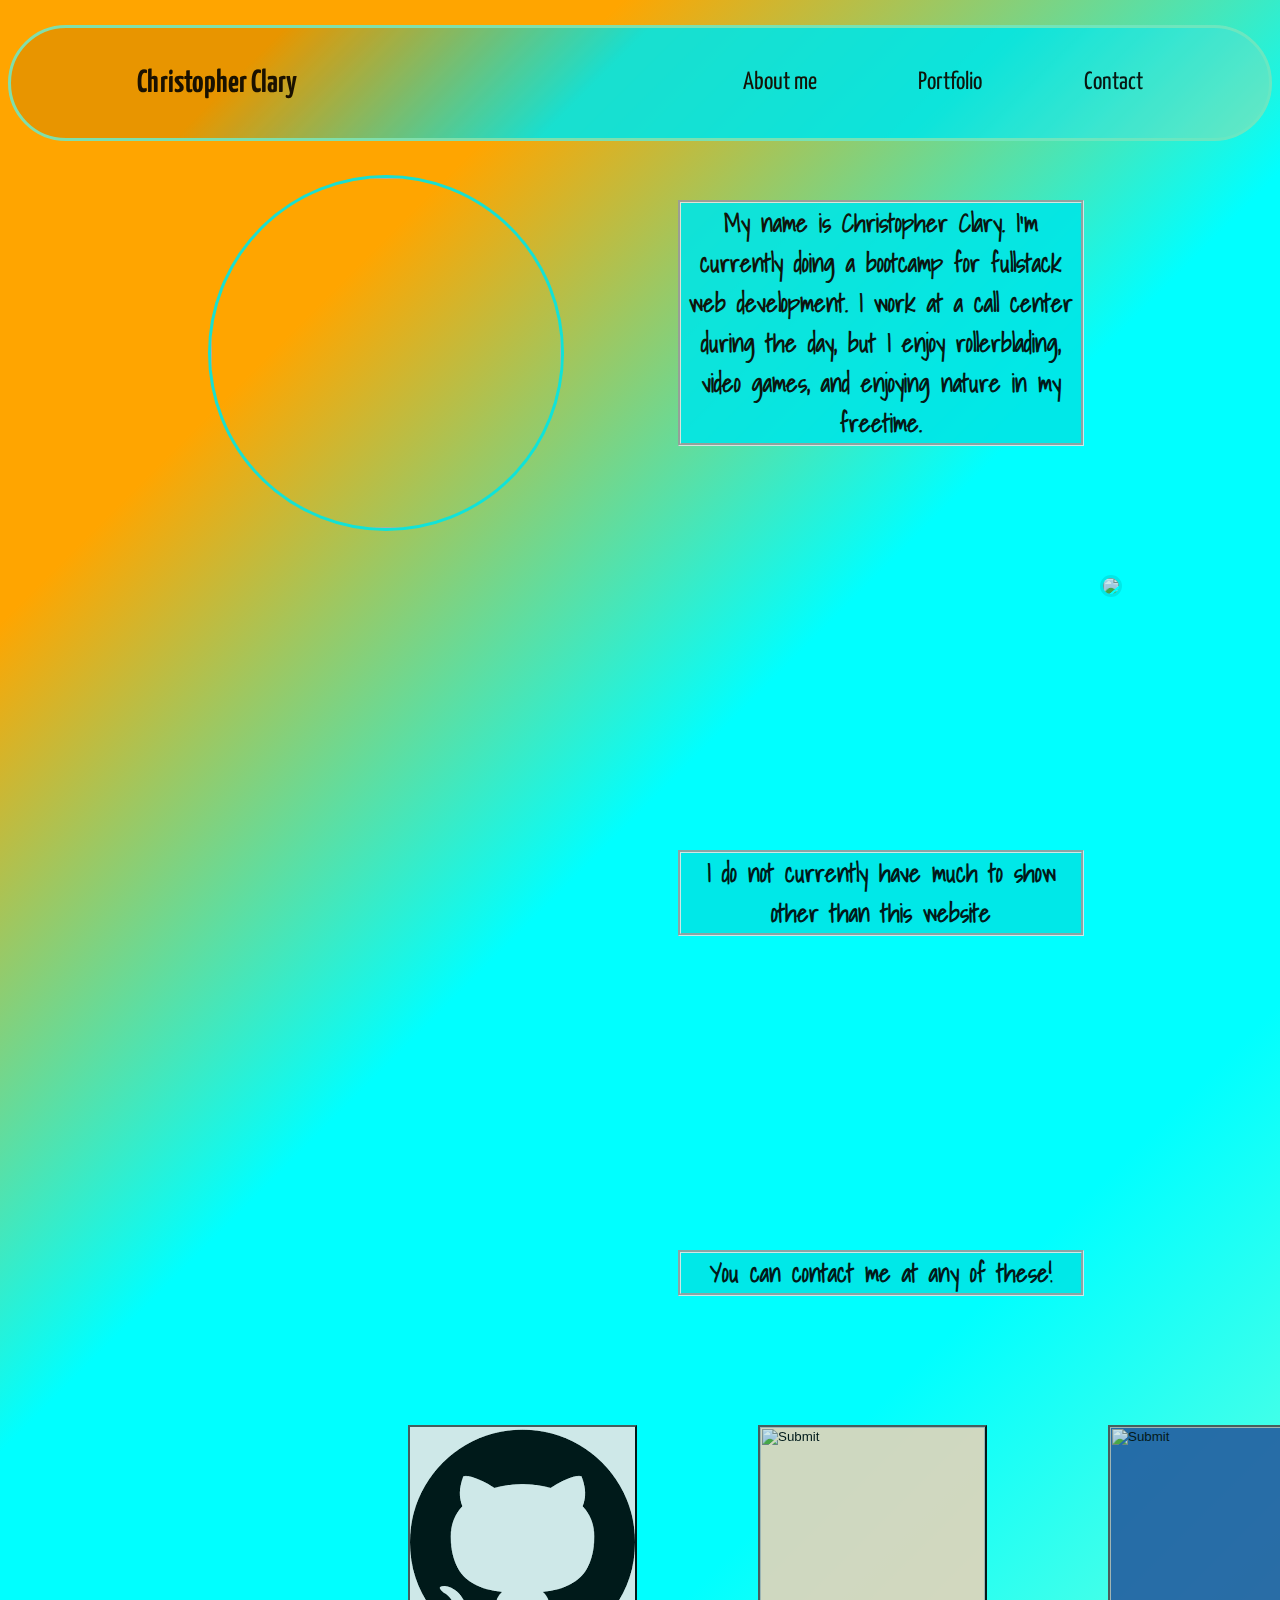
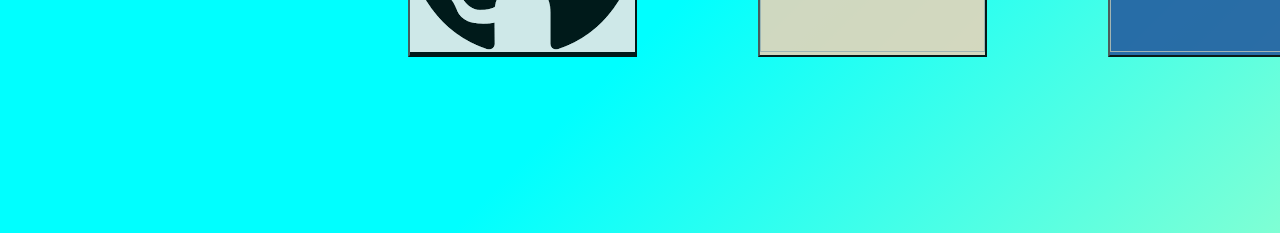
==== index.html @ 0485149a "Create index.html" ====
<!DOCTYPE html>
<html lang="en">
<head>
  <style>
    @import url('https://fonts.googleapis.com/css2?family=Roboto+Mono:wght@100&display=swap');
    </style>
      <style>
        @import url('https://fonts.googleapis.com/css2?family=Shadows+Into+Light&family=Yanone+Kaffeesatz&display=swap');
        </style>
    <meta charset="UTF-8">
    <meta http-equiv="X-UA-Compatible" content="IE=edge">
    <meta name="viewport" content="width=device-width, initial-scale=1.0">
    <link rel="stylesheet" href="portfoliostyles.css">
    <title>Portfolio</title>
</head>
<body>
    <header>
        <h1>Christopher Clary</h1>
      <nav>
        <Ul>
          <li><a href="#aboutme">About me</a></li>
          <li><a href="#portfolio">Portfolio</a></li>
          <li><a href="#contact">Contact</a></li>
        </Ul>
    </nav>
    </header>
  
  <div class="first"> 
    <img class="imgs" src="https://scontent-atl3-1.xx.fbcdn.net/v/t1.18169-9/17022192_1886342064934084_3678697858219914652_n.jpg?_nc_cat=104&ccb=1-3&_nc_sid=174925&_nc_ohc=S3O1oeoinnMAX-DQamN&_nc_ht=scontent-atl3-1.xx&oh=19ff009c670eb3d3937ca9597152e520&oe=60CBC27A">
    <p id="aboutme">My name is Christopher Clary. I'm currently doing a bootcamp for fullstack web development. I work at a call center during the day, but I enjoy rollerblading, video games, and enjoying nature in my freetime.</p>
  </div> 

  <div>
      <p id="portfolio">I do not currently have much to show other than this website</p>
      <img id="imgportfolio" src="https://cheadle.cmcnet.ac.uk/wp-content/uploads/2018/07/Placeholder-Image-350px-x-350px.png">
    </div>

  <div>
    <p id="contact">You can contact me at any of these!</p>
    <button id="btngit"><a href="https://github.com/chrisclary20"><input type="image" src="[data-uri]"></a></button>
    <button id="btngmail"><a href="https://mail.google.com/mail/u/?authuser=chrisclary2016@gmail.com"><input type="image" src="https://cdn.vox-cdn.com/thumbor/Tbqi3ZF9Qz0fTJIUvkgQe3FdN0k=/1400x788/filters:format(jpeg)/cdn.vox-cdn.com/uploads/chorus_asset/file/21939811/newgmaillogo.jpg" height="225px" width="225px"></a></button>
    <button id="btnlinkedin"><a href="https://www.linkedin.com/feed/?trk=homepage-basic_signin-form_submit"><input type="image" height="225px" width="225px" src="https://upload.wikimedia.org/wikipedia/commons/thumb/c/ca/LinkedIn_logo_initials.png/600px-LinkedIn_logo_initials.png"></a></button>
  </div>  

</body>
</html>
---- portfoliostyles.css ----
body {
  background-color: rgb(231, 227, 227);
  opacity: 90%;
  filter: brightness(90%);
  height: 200vh;
  background: linear-gradient(135deg, orange 20%, cyan, aqua, aquamarine);
}

header {
  /* background-color: aqua; */
  background: linear-gradient(135deg, orange 20%, cyan, aqua, aquamarine);
  display: flex;
  justify-content: space-between;
  align-items: center;
  padding: 30px 10%;
  position: absolute;
  top: 0;
  right: 0;
  left: 0;
  height: 50px;
  border: solid aquamarine;
  border-radius: 150px 150px 150px 150px;
}

h1 {
  display: flex;
  font-family: 'Yanone Kaffeesatz', sans-serif;
  align-content: flex-start;
}

nav ul {
  list-style-type: none;
  display: flex;
  flex-direction: row;
  justify-content: space-between;
  min-width: 400px;
  font-family: 'Yanone Kaffeesatz', sans-serif;
  font-size: 25px;
}

nav a {
  text-decoration: none;
  color: black;
}
nav a:hover {
  text-decoration: none;
  color: blueviolet;
  border: blueviolet solid;
}
.imgs {
  position: absolute;
  left: 200px;
  top: 150px;
  height: 350px;
  width: 350px;
  border: aqua solid;
  border-radius: 350px 350px 350px 350px;
  animation: img 2.9s linear infinite;
}

@keyframes img {
  0% {
    border-radius: 350px 350px 350px 350px;
  }
  25% {
    border-color: green;
  }
  50% {
    border-color: red;
    transform: translateY(10%);
  }
  75% {
    border-color: blue;
    transform: translateY(15%);
  }
  100% {
    border-color: aquamarine;
    transform: translateX(0%);
  }
}

#aboutme {
  background-color: aqua;
  border: solid white;
  border-style: groove;
  font-size: 25px;
  font-weight: 900;
  font-family: 'Shadows Into Light', cursive;
  position: relative;
  text-align: center;
  top: 175px;
  left: 670px;
  width: 400px;
}

#portfolio {
  background-color: aqua;
  border: solid white;
  border-style: groove;
  font-size: 25px;
  font-weight: 900;
  font-family: 'Shadows Into Light', cursive;
  position: relative;
  text-align: center;
  position: absolute;
  width: 400px;
  top: 800px;
  left: 670px;
}

#imgportfolio {
  position: absolute;
  top: 550px;
  right: 150px;
  border: aqua solid;
  border-radius: 350px 350px 350px 350px;
  animation: img 2.9s linear infinite;
}

#contact {
  background-color: aqua;
  border: solid white;
  border-style: groove;
  font-size: 25px;
  font-weight: 900;
  font-family: 'Shadows Into Light', cursive;
  position: relative;
  text-align: center;
  position: absolute;
  width: 400px;
  left: 670px;
  top: 1200px;
}

#btngit {
  position: absolute;
  top: 1400px;
  left: 400px;
  background-color: black;
  padding: 0%;
}

#btngmail {
  position: absolute;
  top: 1400px;
  left: 750px;
  padding: 0%;
  background-color: blanchedalmond;
}

#btnlinkedin {
  position: absolute;
  top: 1400px;
  left: 1100px;
  padding: 0%;
  background-color: #2867b2;
}
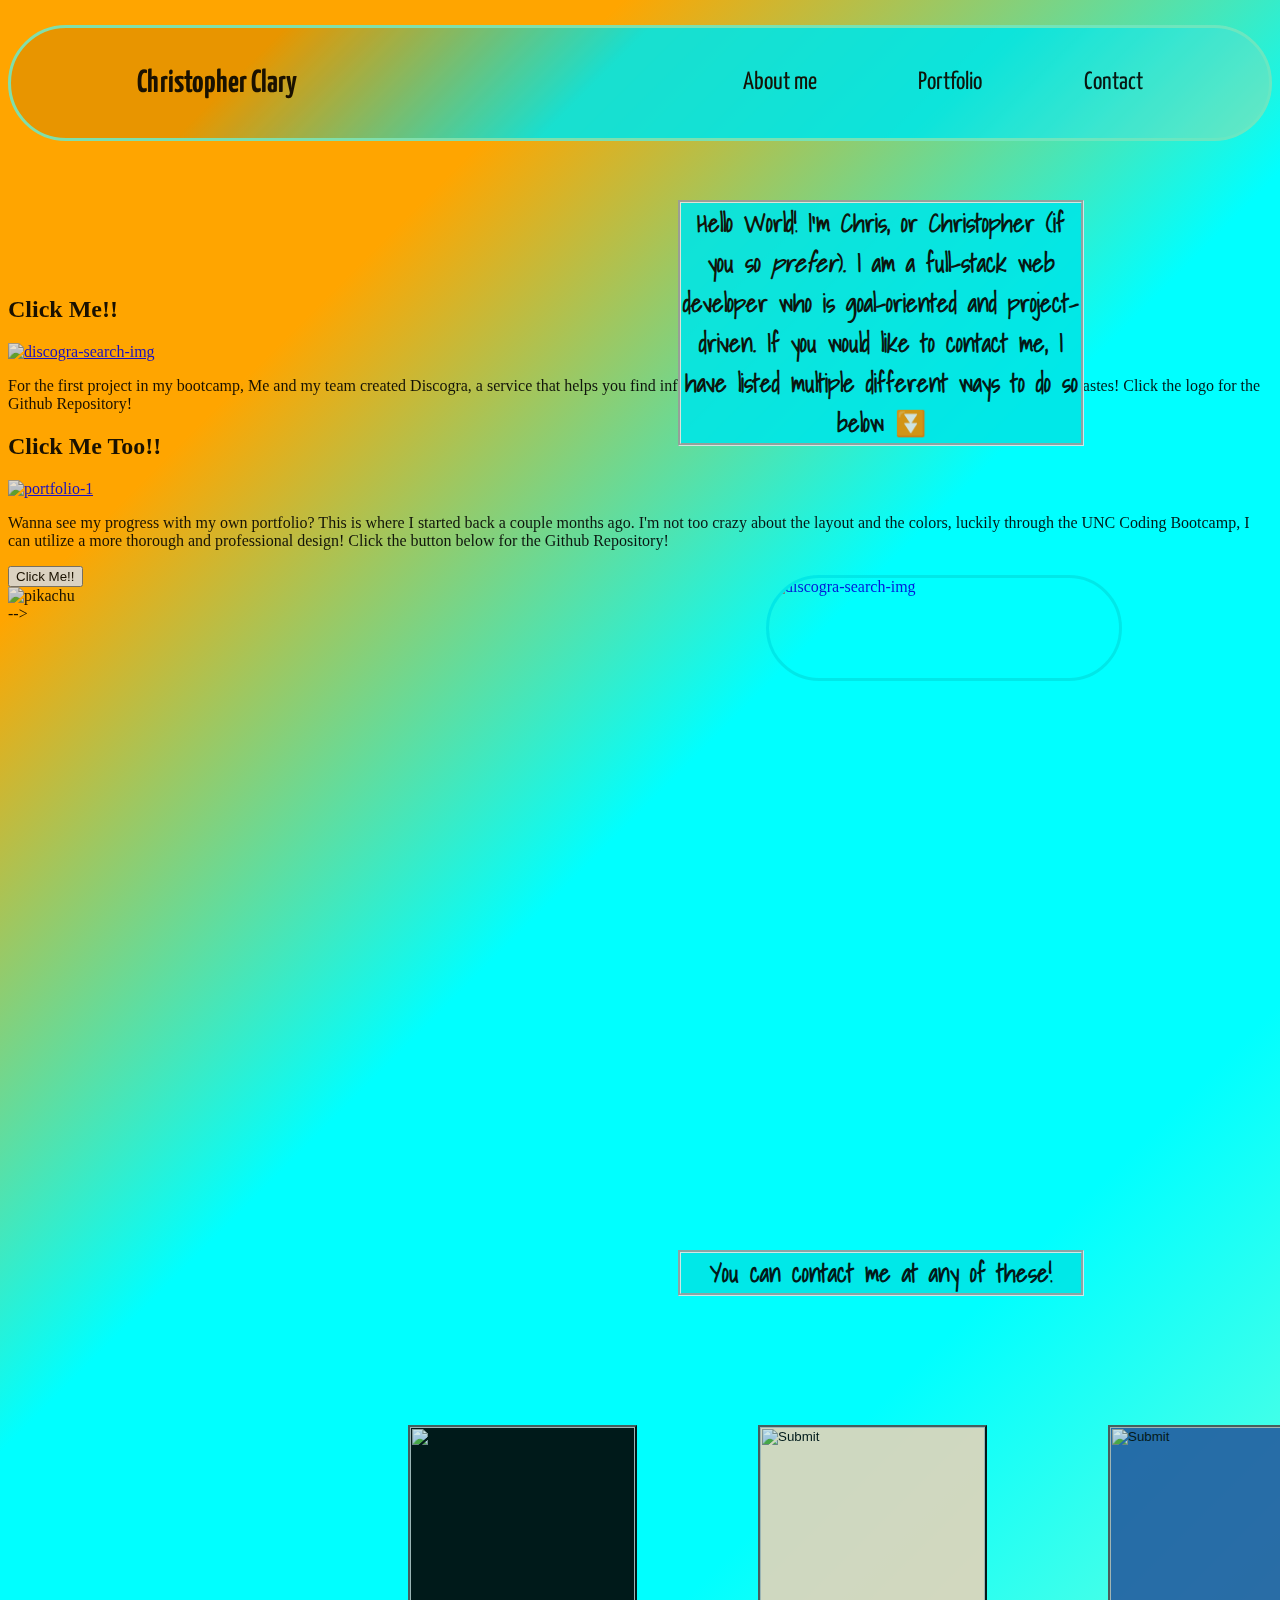
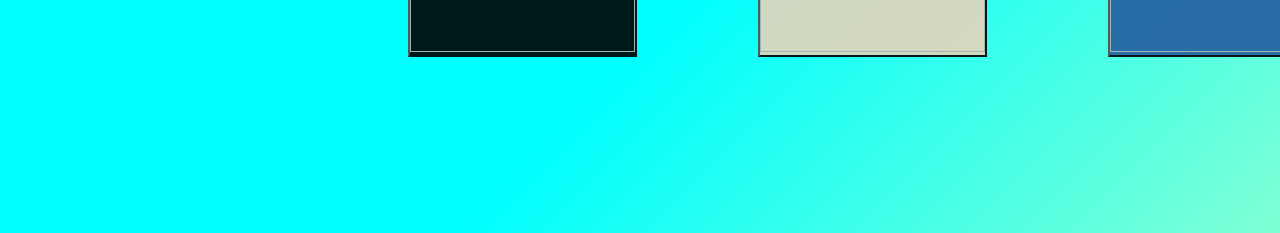
==== commit fe07ce41: "Updated click me button" ====
--- a/index.html
+++ b/index.html
@@ -1,46 +1,72 @@
-<!DOCTYPE html>
-<html lang="en">
-<head>
-  <style>
-    @import url('https://fonts.googleapis.com/css2?family=Roboto+Mono:wght@100&display=swap');
-    </style>
-      <style>
-        @import url('https://fonts.googleapis.com/css2?family=Shadows+Into+Light&family=Yanone+Kaffeesatz&display=swap');
-        </style>
-    <meta charset="UTF-8">
-    <meta http-equiv="X-UA-Compatible" content="IE=edge">
-    <meta name="viewport" content="width=device-width, initial-scale=1.0">
-    <link rel="stylesheet" href="portfoliostyles.css">
-    <title>Portfolio</title>
-</head>
-<body>
-    <header>
-        <h1>Christopher Clary</h1>
-      <nav>
-        <Ul>
-          <li><a href="#aboutme">About me</a></li>
-          <li><a href="#portfolio">Portfolio</a></li>
-          <li><a href="#contact">Contact</a></li>
-        </Ul>
-    </nav>
-    </header>
-  
-  <div class="first"> 
-    <img class="imgs" src="https://scontent-atl3-1.xx.fbcdn.net/v/t1.18169-9/17022192_1886342064934084_3678697858219914652_n.jpg?_nc_cat=104&ccb=1-3&_nc_sid=174925&_nc_ohc=S3O1oeoinnMAX-DQamN&_nc_ht=scontent-atl3-1.xx&oh=19ff009c670eb3d3937ca9597152e520&oe=60CBC27A">
-    <p id="aboutme">My name is Christopher Clary. I'm currently doing a bootcamp for fullstack web development. I work at a call center during the day, but I enjoy rollerblading, video games, and enjoying nature in my freetime.</p>
-  </div> 
-
-  <div>
-      <p id="portfolio">I do not currently have much to show other than this website</p>
-      <img id="imgportfolio" src="https://cheadle.cmcnet.ac.uk/wp-content/uploads/2018/07/Placeholder-Image-350px-x-350px.png">
-    </div>
-
-  <div>
-    <p id="contact">You can contact me at any of these!</p>
-    <button id="btngit"><a href="https://github.com/chrisclary20"><input type="image" src="[data-uri]"></a></button>
-    <button id="btngmail"><a href="https://mail.google.com/mail/u/?authuser=chrisclary2016@gmail.com"><input type="image" src="https://cdn.vox-cdn.com/thumbor/Tbqi3ZF9Qz0fTJIUvkgQe3FdN0k=/1400x788/filters:format(jpeg)/cdn.vox-cdn.com/uploads/chorus_asset/file/21939811/newgmaillogo.jpg" height="225px" width="225px"></a></button>
-    <button id="btnlinkedin"><a href="https://www.linkedin.com/feed/?trk=homepage-basic_signin-form_submit"><input type="image" height="225px" width="225px" src="https://upload.wikimedia.org/wikipedia/commons/thumb/c/ca/LinkedIn_logo_initials.png/600px-LinkedIn_logo_initials.png"></a></button>
-  </div>  
-
-</body>
+<!DOCTYPE html>
+<html lang="en">
+<head>
+  <style>
+    @import url('https://fonts.googleapis.com/css2?family=Roboto+Mono:wght@100&display=swap');
+  </style>
+  <style>
+    @import url('https://fonts.googleapis.com/css2?family=Shadows+Into+Light&family=Yanone+Kaffeesatz&display=swap');
+  </style>
+    <link rel="preconnect" href="https://fonts.googleapis.com">
+    <link rel="preconnect" href="https://fonts.gstatic.com" crossorigin>
+    <link href="https://fonts.googleapis.com/css2?family=B612&display=swap" rel="stylesheet"> 
+    <meta charset="UTF-8">
+    <meta http-equiv="X-UA-Compatible" content="IE=edge">
+    <meta name="viewport" content="width=device-width, initial-scale=1.0">
+    <link rel="stylesheet" href="portfoliostyles.css">
+    <title>Portfolio</title>
+</head>
+ <body>
+    <header>
+        <h1>Christopher Clary</h1>
+      <nav>
+        <Ul>
+          <li><a href="#aboutme">About me</a></li>
+          <li><a href="#portfolio">Portfolio</a></li>
+          <li><a href="#contact">Contact</a></li>
+        </Ul>
+      </nav>
+    </header>
+ <div class="main-container">
+  <div class="main-container-info">
+   <div class="first"> 
+    <p id="aboutme">Hello World! I'm Chris, or Christopher (if you so <em>prefer</em>). I am a full-stack web developer who is goal-oriented and project-driven. If you would like to contact me, I have listed multiple different ways to do so below &#x23EC;</p>
+   </div> 
+  </div>
+ </div>  
+   <div class="discogra-link">
+     <h2 class="click-me">Click Me!!</h2>
+     <a href="https://chrisclary20.github.io/music-discography-multiple-third-party-apis/"><span><img id="discogra-search" src="search-results.png" alt="discogra-search-img" height="350" width="350"></span></a>
+   </div>
+   <div class="second-container">
+     <div class="second-container-info">
+      <p class="portfolio">For the first project in my bootcamp, Me and my team created Discogra, a service that helps you find information on music and be recommended based on your music tastes! Click the logo for the Github Repository!</p>
+      <a href="https://github.com/DavidTunnell/music-discography-multiple-third-party-apis"><img id="imgportfolio" src="discogra logo.png" alt="discogra-search-img" height="100px" width="350px"></a>
+     </div>
+   </div>
+    
+   <h2 class="click-me-2">Click Me Too!!</h2>
+   <div class="portfolio-1-ss">
+    <a href="https://chrisclary20.github.io/portfolio-hw2/"><span><img id="portfolio-1" src="portfolio 1.png" alt="portfolio-1" height="350" width="350"></span></a>
+   </div>
+   <div class="third-container">
+     <div class="third-container-info">
+       <p class="portfolio">Wanna see my progress with my own portfolio? This is where I started back a couple months ago. I'm not too crazy about the layout and the colors, luckily through the UNC Coding Bootcamp, I can utilize a more thorough and professional design! Click the button below for the Github Repository!</p>
+       <a href="https://github.com/chrisclary20/portfolio-hw2"><button id="portfolio-1-btn">Click Me!!</button></a>
+     </div>
+   </div>
+
+   <div class="img-of-me">
+     <img src="Pokemon-Pikachu-PNG-High-Quality-Image.png" alt="pikachu" height="400px" width="400px">
+   </div>
+  
+   <div class="contact-btns">
+    <p id="contact">You can contact me at any of these!</p>
+    <button id="btngit"><a href="https://github.com/chrisclary20"><input type="image" src="GitHub_Logo_White.png" height="225px" width="225px"></a></button>
+    <button id="btngmail"><a href="https://mail.google.com/mail/u/?authuser=chrisclary2016@gmail.com"><input type="image" src="gmail.png" height="225px" width="225px"></a></button>
+    <button id="btnlinkedin"><a href="https://www.linkedin.com/in/christopher-clary-2764b216a/"><input type="image" height="225px" width="225px" src="LI-In-Bug.png"></a></button>
+   </div>   -->
+  
+  <script src="https://kit.fontawesome.com/f59f890137.js" crossorigin="anonymous"></script>
+ </body>
 </html>